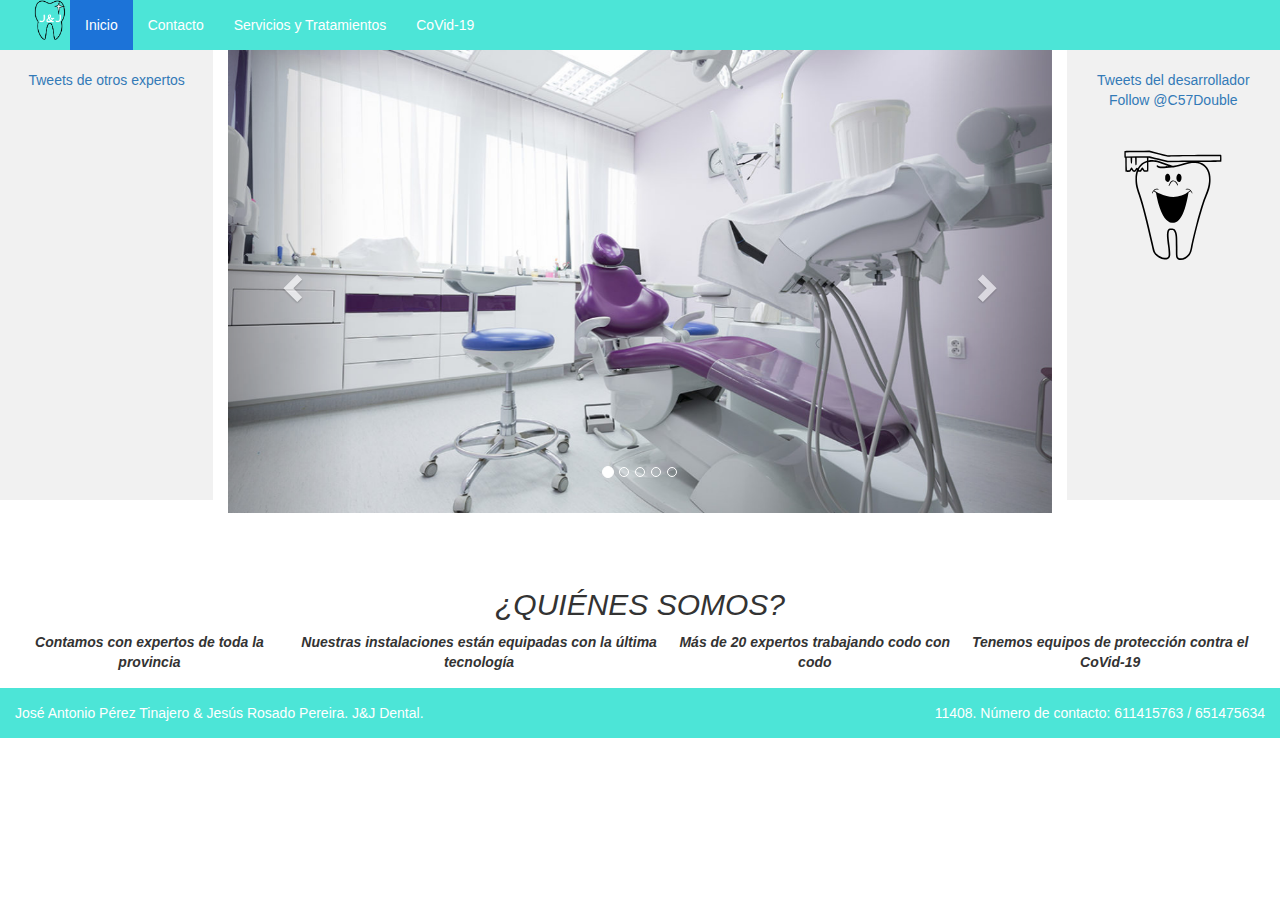
==== Index.html @ dc366d4a "Merge branch 'main' of https://github.com/WaffuruNoSensei/Proyecto into main" ====
<!DOCTYPE html>
<html lang="es">

<head>
    <meta charset="UTF-8">
    <meta name="viewport" content="width=device-width, initial-scale=1.0">
    <title>Clínica Dental J&J</title>
    <link rel="stylesheet" href="https://maxcdn.bootstrapcdn.com/bootstrap/3.3.7/css/bootstrap.min.css">
    <script src="https://ajax.googleapis.com/ajax/libs/jquery/3.2.1/jquery.min.js"></script>
    <script src="https://maxcdn.bootstrapcdn.com/bootstrap/3.3.7/js/bootstrap.min.js"></script>
    <style>
        /* Remove the navbar's default margin-bottom and rounded borders */
        
        .navbar {
            margin-bottom: 0;
            border-radius: 0;
        }
        /* Set height of the grid so .sidenav can be 100% (adjust as needed) */
        
        .row.content {
            height: 450px;
        }
        /* Set gray background color and 100% height */
        
        .sidenav {
            padding-top: 20px;
            background-color: #f1f1f1;
            height: 100%;
        }
        /* Set black background color, white text and some padding */
        
        .navbar-inverse .navbar-nav>.active>a,
        .navbar-inverse .navbar-nav>.active>a:focus,
        .navbar-inverse .navbar-nav>.active>a:hover {
            background-color: #1C73D8;
        }
        
        .footer {
            background-color: #4CE5D7;
            color: white;
            padding: 15px;
            text-align: left;
            width: 100%;
            position: sticky;
            display: block;
        }
        
        #header {
            border: none;
            background-color: #4CE5D7;
            color: white;
        }
        
        #idA {
            color: white;
        }
        
        .WHO {
            padding: 15px;
            font-style: italic;
            font-weight: bold;
            position: sticky;
        }
        
        td {
            height: 3em;
        }
        
        #idA:hover {
            color: #E7A0DC;
        }
        
        .turboabajo {
            display: block;
        }
        
        .carousel {
            position: relative;
            display: block;
        }
        /* On small screens, set height to 'auto' for sidenav and grid */
        
        @media screen and (max-width: 767px) {
            .sidenav {
                height: auto;
                padding: 15px;
            }
            .row.content {
                height: auto;
            }
        }
        /* Animación */
        
        @keyframes example {
            0% {
                left: -25px;
                top: 0px;
            }
            50% {
                left: 75px;
                top: 0px;
            }
            100% {
                left: -25px;
                top: 0px;
            }
        }
        
        div.cepillo {
            width: 50px;
            height: 50px;
            animation-name: example;
            animation-duration: 4s;
            position: relative;
            animation-iteration-count: infinite;
        }
        
        div.animasio {
            text-align: center;
            display: inline-block;
        }
        
        img.animasio {
            width: 100%;
            height: 100%;
        }
        
        div.WHO {
            display: block;
        }
        
        div.footer {
            display: block;
        }
        /* SASS */
    </style>
</head>

<body>
    <nav class="navbar navbar-inverse" id="header">
        <div class="container-fluid">
            <div class="navbar-header">
                <button type="button" class="navbar-toggle" data-toggle="collapse" data-target="#myNavbar">
              <span class="icon-bar"></span>
              <span class="icon-bar"></span>
              <span class="icon-bar"></span>                        
            </button>
            </div>
            <div class="container-fluid" id="myNavbar">
                <ul class="nav navbar-nav navbar-left">
                    <li><img src="img/Logo.png" width="40px" height="40px"></li>
                </ul>
                <ul class="nav navbar-nav text-right">
                    <li class="active"><a href="#" id="idA">Inicio</a></li>
                    <li><a href="#" id="idA">Contacto</a></li>
                    <li><a href="#" id="idA">Servicios y Tratamientos</a></li>
                    <li><a href="#" id="idA">CoVid-19</a></li>
                </ul>

            </div>
        </div>
    </nav>
    <div class="container-fluid">
        <div class="row content">
            <div class="col-sm-2 sidenav text-center">
                <a class="twitter-timeline" data-lang="es" data-width="300" data-height="400" href="https://twitter.com/Vitaldent_es?ref_src=twsrc%5Etfw">Tweets de otros expertos</a>
                <script async src="https://platform.twitter.com/widgets.js" charset="utf-8"></script>
            </div>
            <div class="col-sm-8 text-left">
                <div id="myCarousel" class="carousel slide" data-ride="carousel">
                    <!-- Indicators -->
                    <ol class="carousel-indicators">
                        <li data-target="#myCarousel" data-slide-to="0" class="active"></li>
                        <li data-target="#myCarousel" data-slide-to="1"></li>
                        <li data-target="#myCarousel" data-slide-to="2"></li>
                        <li data-target="#myCarousel" data-slide-to="3"></li>
                        <li data-target="#myCarousel" data-slide-to="4"></li>
                    </ol>

                    <!-- Slides -->
                    <div class="carousel-inner">
                        <div class="item active">
                            <img src="img/Denti1.jpg" alt="1" width="100%" height="100%">
                        </div>

                        <div class="item">
                            <img src="img/Denti2.jpg" alt="2" width="100%" height="100%">
                        </div>

                        <div class="item">
                            <img src="img/Denti3.jpg" alt="3" width="100%" height="100%">
                        </div>
                        <div class="item">
                            <img src="img/Denti4.jpg" alt="4" width="100%" height="100%">
                        </div>
                        <div class="item">
                            <img src="img/Dentifinal.jpg" alt="Final" width="100%" height="100%">
                        </div>
                    </div>

                    <!-- Controles izq y derecha -->
                    <a class="left carousel-control" href="#myCarousel" data-slide="prev">
                        <span class="glyphicon glyphicon-chevron-left"></span>
                        <span class="sr-only">Previous</span>
                    </a>
                    <a class="right carousel-control" href="#myCarousel" data-slide="next">
                        <span class="glyphicon glyphicon-chevron-right"></span>
                        <span class="sr-only">Next</span>
                    </a>
                </div>


            </div>
            <div class="col-sm-2 sidenav text-center">
                <a class="twitter-timeline" data-lang="es" data-width="300" data-height="400" data-theme="light" href="https://twitter.com/C57Double?ref_src=twsrc%5Etfw">Tweets del desarrollador</a>
                <script async src="https://platform.twitter.com/widgets.js" charset="utf-8"></script>
                <div><a href="https://twitter.com/C57Double?ref_src=twsrc%5Etfw" class="twitter-follow-button" data-lang="es" data-show-count="false">Follow @C57Double</a>
                    <script async src="https://platform.twitter.com/widgets.js" charset="utf-8"></script>
                </div>
                <div class="animasio">
                    <div class="cepillo"><img src="img/unnamed.svg" alt="cepillo" height="100" width="100"></div>
                    <div><img src="img/diente.svg" alt="diente" height="100" width="100"></div>
                </div>
            </div>
        </div>
    </div>


    <div>
        <br>
        <br>
    </div>

    <div class="turboabajo">
        <div class="WHO text-center">
            <h2>¿QUIÉNES SOMOS?</h2>
            <table style="width:100%">
                <tr>
                    <td>Contamos con expertos de toda la provincia</td>
                    <td>Nuestras instalaciones están equipadas con la última tecnología</td>
                    <td>Más de 20 expertos trabajando codo con codo</td>
                    <td>Tenemos equipos de protección contra el CoVid-19</td>
                </tr>
            </table>
        </div>
        <div class="footer container-fluid text-center">
            <span style="float:left">José Antonio Pérez Tinajero & Jesús Rosado Pereira. J&J Dental.</span>
            <span style="float:right">11408. Número de contacto: 611415763 / 651475634</span>
        </div>
    </div>
</body>

</html>
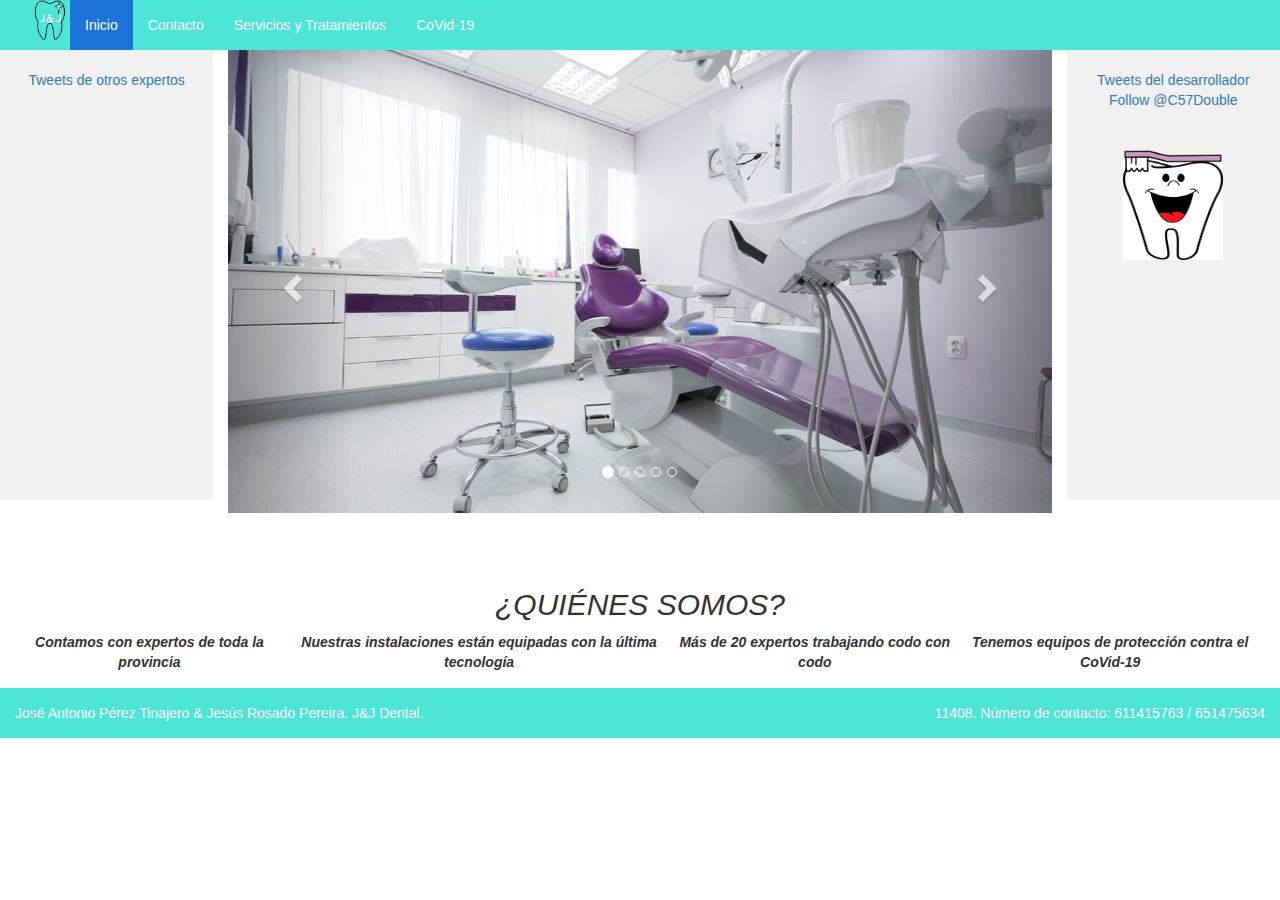
==== commit e30f6426: "Update Index.html" ====
--- a/Index.html
+++ b/Index.html
@@ -218,8 +218,8 @@
                     <script async src="https://platform.twitter.com/widgets.js" charset="utf-8"></script>
                 </div>
                 <div class="animasio">
-                    <div class="cepillo"><img src="img/unnamed.svg" alt="cepillo" height="100" width="100"></div>
-                    <div><img src="img/diente.svg" alt="diente" height="100" width="100"></div>
+                    <div class="cepillo"><img src="img/unnamed.png" alt="cepillo" height="100" width="100"></div>
+                    <div><img src="img/diente.jpg" alt="diente" height="100" width="100"></div>
                 </div>
             </div>
         </div>
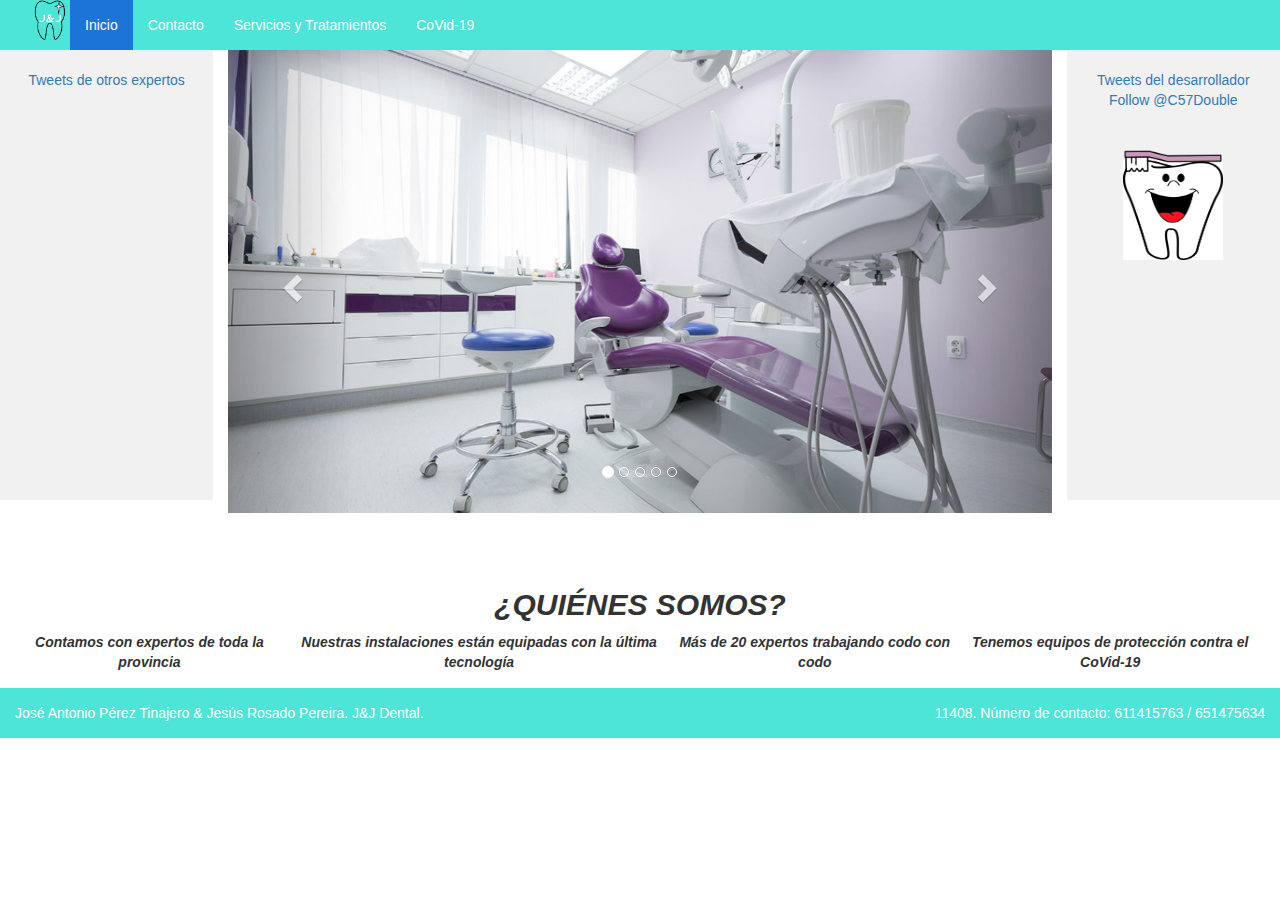
==== commit 5777aa50: "Update Index.html" ====
--- a/Index.html
+++ b/Index.html
@@ -89,6 +89,14 @@
                 height: auto;
             }
         }
+        
+        div.WHO {
+            display: block;
+        }
+        
+        div.footer {
+            display: block;
+        }
         /* Animación */
         
         @keyframes example {
@@ -124,14 +132,6 @@
             width: 100%;
             height: 100%;
         }
-        
-        div.WHO {
-            display: block;
-        }
-        
-        div.footer {
-            display: block;
-        }
         /* SASS */
     </style>
 </head>
@@ -141,9 +141,9 @@
         <div class="container-fluid">
             <div class="navbar-header">
                 <button type="button" class="navbar-toggle" data-toggle="collapse" data-target="#myNavbar">
-              <span class="icon-bar"></span>
-              <span class="icon-bar"></span>
-              <span class="icon-bar"></span>                        
+                <span class="icon-bar"></span>
+                <span class="icon-bar"></span>
+                <span class="icon-bar"></span>                        
             </button>
             </div>
             <div class="container-fluid" id="myNavbar">
@@ -233,7 +233,7 @@
 
     <div class="turboabajo">
         <div class="WHO text-center">
-            <h2>¿QUIÉNES SOMOS?</h2>
+            <h2><b>¿QUIÉNES SOMOS?</b></h2>
             <table style="width:100%">
                 <tr>
                     <td>Contamos con expertos de toda la provincia</td>
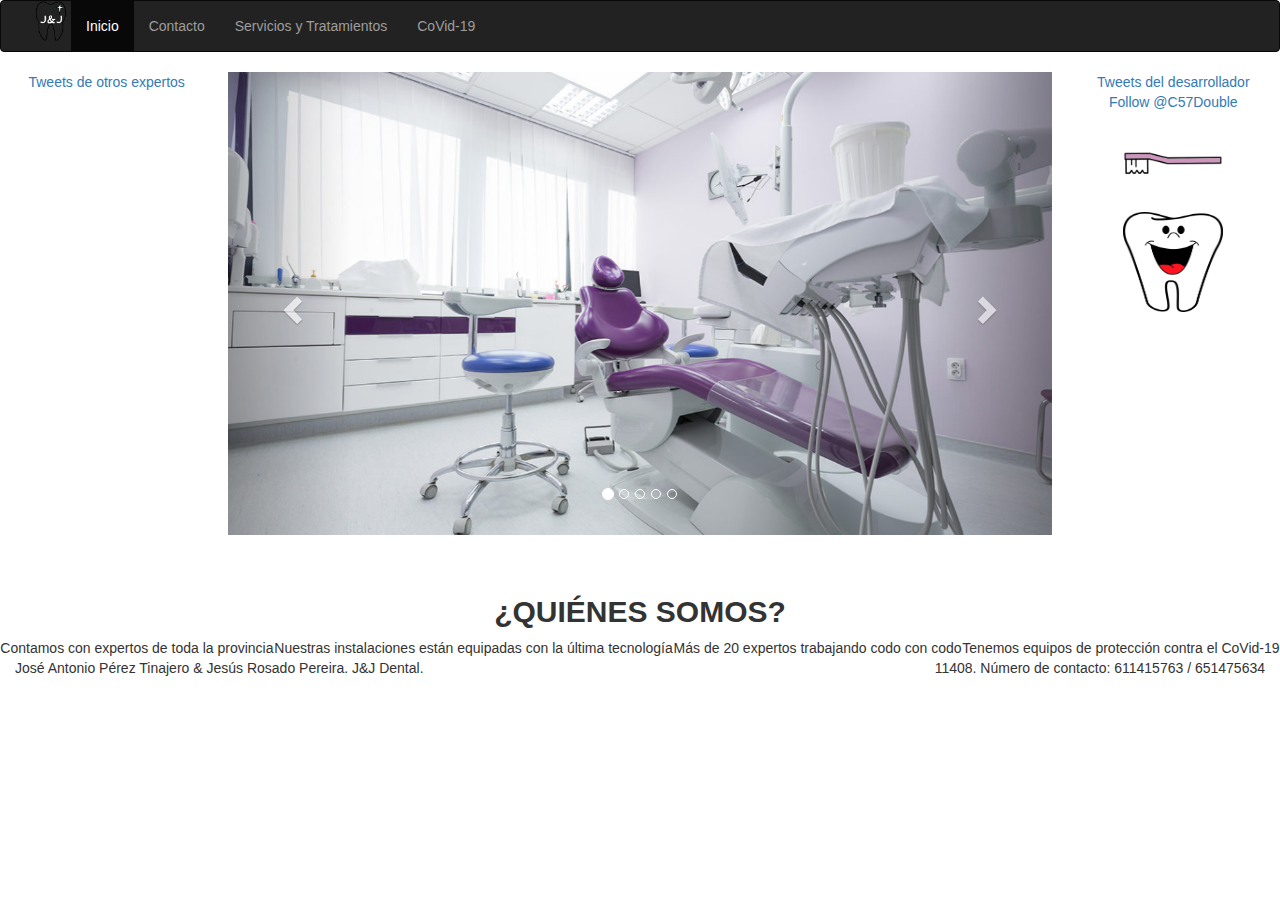
==== commit 3619c1f6: "Update Index.html" ====
--- a/Index.html
+++ b/Index.html
@@ -6,134 +6,9 @@
     <meta name="viewport" content="width=device-width, initial-scale=1.0">
     <title>Clínica Dental J&J</title>
     <link rel="stylesheet" href="https://maxcdn.bootstrapcdn.com/bootstrap/3.3.7/css/bootstrap.min.css">
+    <link rel="stylesheet" href="style.css">
     <script src="https://ajax.googleapis.com/ajax/libs/jquery/3.2.1/jquery.min.js"></script>
     <script src="https://maxcdn.bootstrapcdn.com/bootstrap/3.3.7/js/bootstrap.min.js"></script>
-    <style>
-        /* Remove the navbar's default margin-bottom and rounded borders */
-        
-        .navbar {
-            margin-bottom: 0;
-            border-radius: 0;
-        }
-        /* Set height of the grid so .sidenav can be 100% (adjust as needed) */
-        
-        .row.content {
-            height: 450px;
-        }
-        /* Set gray background color and 100% height */
-        
-        .sidenav {
-            padding-top: 20px;
-            background-color: #f1f1f1;
-            height: 100%;
-        }
-        /* Set black background color, white text and some padding */
-        
-        .navbar-inverse .navbar-nav>.active>a,
-        .navbar-inverse .navbar-nav>.active>a:focus,
-        .navbar-inverse .navbar-nav>.active>a:hover {
-            background-color: #1C73D8;
-        }
-        
-        .footer {
-            background-color: #4CE5D7;
-            color: white;
-            padding: 15px;
-            text-align: left;
-            width: 100%;
-            position: sticky;
-            display: block;
-        }
-        
-        #header {
-            border: none;
-            background-color: #4CE5D7;
-            color: white;
-        }
-        
-        #idA {
-            color: white;
-        }
-        
-        .WHO {
-            padding: 15px;
-            font-style: italic;
-            font-weight: bold;
-            position: sticky;
-        }
-        
-        td {
-            height: 3em;
-        }
-        
-        #idA:hover {
-            color: #E7A0DC;
-        }
-        
-        .turboabajo {
-            display: block;
-        }
-        
-        .carousel {
-            position: relative;
-            display: block;
-        }
-        /* On small screens, set height to 'auto' for sidenav and grid */
-        
-        @media screen and (max-width: 767px) {
-            .sidenav {
-                height: auto;
-                padding: 15px;
-            }
-            .row.content {
-                height: auto;
-            }
-        }
-        
-        div.WHO {
-            display: block;
-        }
-        
-        div.footer {
-            display: block;
-        }
-        /* Animación */
-        
-        @keyframes example {
-            0% {
-                left: -25px;
-                top: 0px;
-            }
-            50% {
-                left: 75px;
-                top: 0px;
-            }
-            100% {
-                left: -25px;
-                top: 0px;
-            }
-        }
-        
-        div.cepillo {
-            width: 50px;
-            height: 50px;
-            animation-name: example;
-            animation-duration: 4s;
-            position: relative;
-            animation-iteration-count: infinite;
-        }
-        
-        div.animasio {
-            text-align: center;
-            display: inline-block;
-        }
-        
-        img.animasio {
-            width: 100%;
-            height: 100%;
-        }
-        /* SASS */
-    </style>
 </head>
 
 <body>
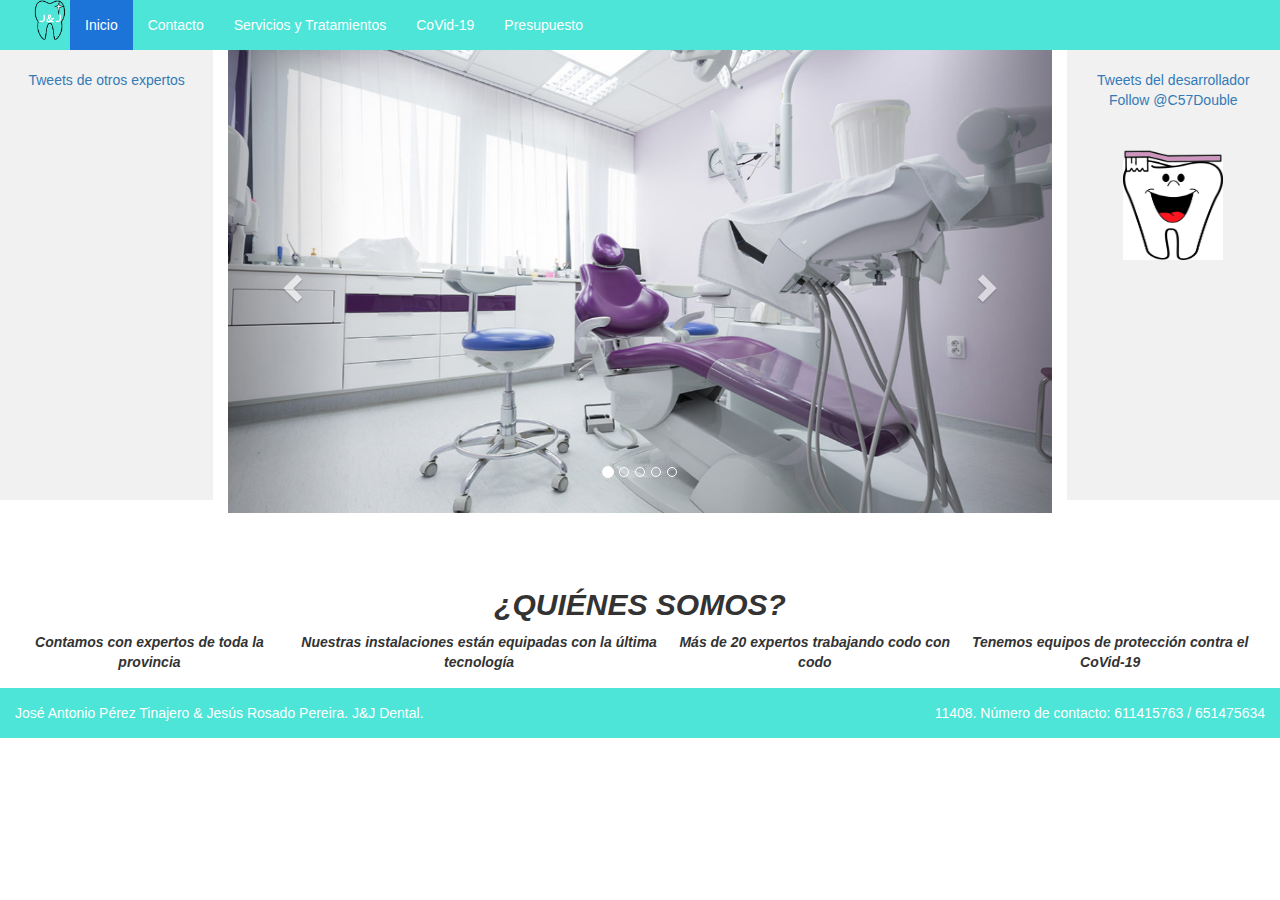
==== commit 90e142f0: "Update Index.html" ====
--- a/Index.html
+++ b/Index.html
@@ -30,6 +30,8 @@
                     <li><a href="#" id="idA">Contacto</a></li>
                     <li><a href="#" id="idA">Servicios y Tratamientos</a></li>
                     <li><a href="#" id="idA">CoVid-19</a></li>
+                    <li><a href="#" id="idA">Presupuesto</a></li>
+
                 </ul>
 
             </div>
--- a/style.css
+++ b/style.css
@@ -0,0 +1,124 @@
+    /* Remove the navbar's default margin-bottom and rounded borders */
+    
+    .navbar {
+        margin-bottom: 0;
+        border-radius: 0;
+    }
+    /* Set height of the grid so .sidenav can be 100% (adjust as needed) */
+    
+    .row.content {
+        height: 450px;
+    }
+    /* Set gray background color and 100% height */
+    
+    .sidenav {
+        padding-top: 20px;
+        background-color: #f1f1f1;
+        height: 100%;
+    }
+    /* Set black background color, white text and some padding */
+    
+    .navbar-inverse .navbar-nav>.active>a,
+    .navbar-inverse .navbar-nav>.active>a:focus,
+    .navbar-inverse .navbar-nav>.active>a:hover {
+        background-color: #1C73D8;
+    }
+    
+    .footer {
+        background-color: #4CE5D7;
+        color: white;
+        padding: 15px;
+        text-align: left;
+        width: 100%;
+        position: sticky;
+        display: block;
+    }
+    
+    #header {
+        border: none;
+        background-color: #4CE5D7;
+        color: white;
+    }
+    
+    #idA {
+        color: white;
+    }
+    
+    .WHO {
+        padding: 15px;
+        font-style: italic;
+        font-weight: bold;
+        position: sticky;
+    }
+    
+    td {
+        height: 3em;
+    }
+    
+    #idA:hover {
+        color: #E7A0DC;
+    }
+    
+    .turboabajo {
+        display: block;
+    }
+    
+    .carousel {
+        position: relative;
+        display: block;
+    }
+    /* On small screens, set height to 'auto' for sidenav and grid */
+    
+    @media screen and (max-width: 767px) {
+        .sidenav {
+            height: auto;
+            padding: 15px;
+        }
+        .row.content {
+            height: auto;
+        }
+    }
+    
+    div.WHO {
+        display: block;
+    }
+    
+    div.footer {
+        display: block;
+    }
+    /* Animación */
+    
+    @keyframes example {
+        0% {
+            left: -25px;
+            top: 0px;
+        }
+        50% {
+            left: 75px;
+            top: 0px;
+        }
+        100% {
+            left: -25px;
+            top: 0px;
+        }
+    }
+    
+    div.cepillo {
+        width: 50px;
+        height: 50px;
+        animation-name: example;
+        animation-duration: 4s;
+        position: relative;
+        animation-iteration-count: infinite;
+    }
+    
+    div.animasio {
+        text-align: center;
+        display: inline-block;
+    }
+    
+    img.animasio {
+        width: 100%;
+        height: 100%;
+    }
+    /* SASS */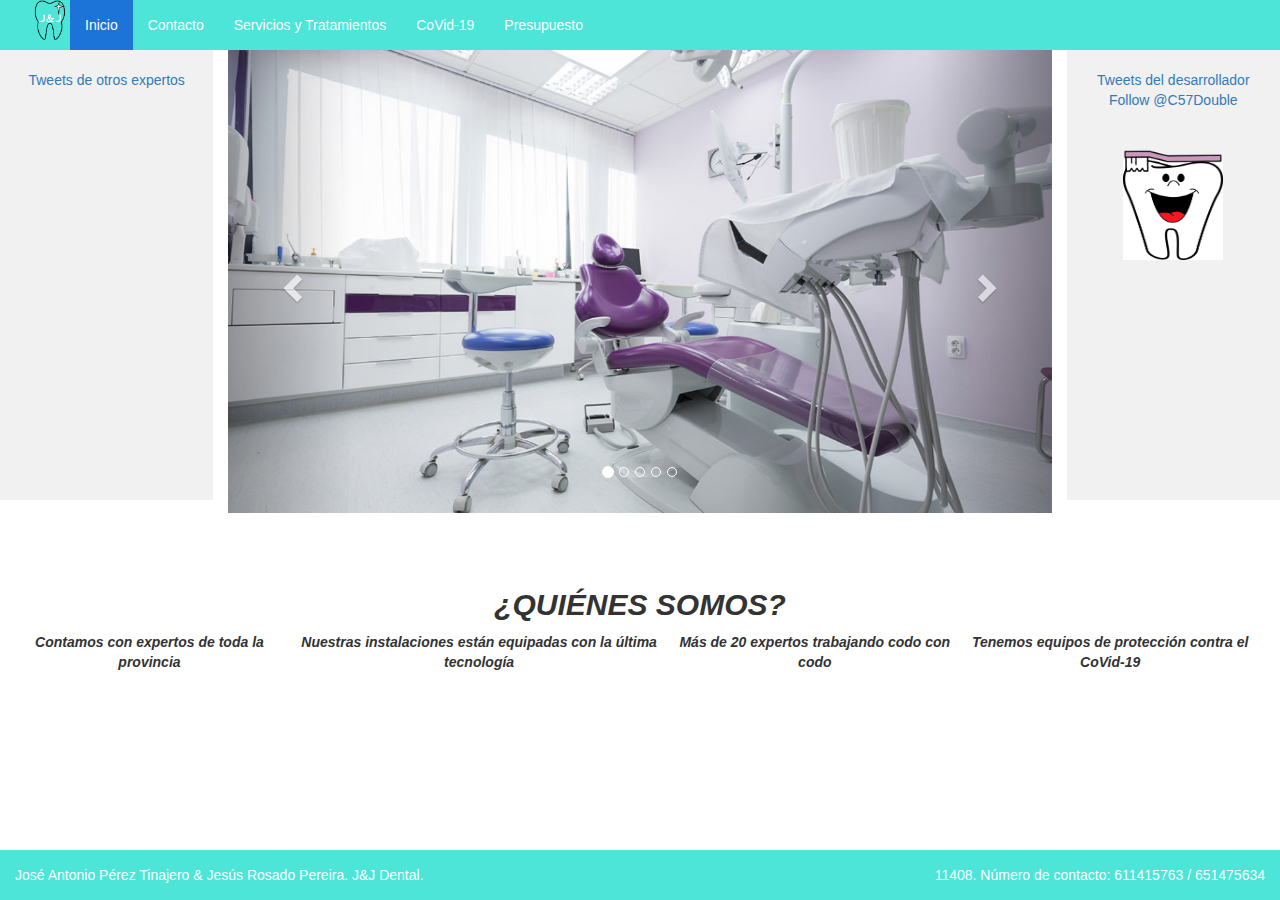
==== commit 6a421242: "coso" ====
--- a/Index.html
+++ b/Index.html
@@ -6,7 +6,7 @@
     <meta name="viewport" content="width=device-width, initial-scale=1.0">
     <title>Clínica Dental J&J</title>
     <link rel="stylesheet" href="https://maxcdn.bootstrapcdn.com/bootstrap/3.3.7/css/bootstrap.min.css">
-    <link rel="stylesheet" href="style.css">
+    <link rel="stylesheet" href="css/style.css">
     <script src="https://ajax.googleapis.com/ajax/libs/jquery/3.2.1/jquery.min.js"></script>
     <script src="https://maxcdn.bootstrapcdn.com/bootstrap/3.3.7/js/bootstrap.min.js"></script>
 </head>
@@ -30,7 +30,7 @@
                     <li><a href="#" id="idA">Contacto</a></li>
                     <li><a href="#" id="idA">Servicios y Tratamientos</a></li>
                     <li><a href="#" id="idA">CoVid-19</a></li>
-                    <li><a href="#" id="idA">Presupuesto</a></li>
+                    <li><a href="link/Presupuesto.html" id="idA">Presupuesto</a></li>
 
                 </ul>
 
@@ -120,10 +120,12 @@
                 </tr>
             </table>
         </div>
-        <div class="footer container-fluid text-center">
-            <span style="float:left">José Antonio Pérez Tinajero & Jesús Rosado Pereira. J&J Dental.</span>
-            <span style="float:right">11408. Número de contacto: 611415763 / 651475634</span>
-        </div>
+        <footer class="pie1">
+            <div class="footer container-fluid text-center">
+                <span style="float:left">José Antonio Pérez Tinajero & Jesús Rosado Pereira. J&J Dental.</span>
+                <span style="float:right">11408. Número de contacto: 611415763 / 651475634</span>
+            </div>
+        </footer>
     </div>
 </body>
 
--- a/css/style.css
+++ b/css/style.css
@@ -0,0 +1,137 @@
+    /* Remove the navbar's default margin-bottom and rounded borders */
+    
+    .navbar {
+        margin-bottom: 0;
+        border-radius: 0;
+        width: 100%;
+    }
+    /* Set height of the grid so .sidenav can be 100% (adjust as needed) */
+    
+    .row.content {
+        height: 450px;
+    }
+    /* Set gray background color and 100% height */
+    
+    .sidenav {
+        padding-top: 20px;
+        background-color: #f1f1f1;
+        height: 100%;
+    }
+    /* Set black background color, white text and some padding */
+    
+    .navbar-inverse .navbar-nav>.active>a,
+    .navbar-inverse .navbar-nav>.active>a:focus,
+    .navbar-inverse .navbar-nav>.active>a:hover {
+        background-color: #1C73D8;
+    }
+    
+    .footer {
+        background-color: #4CE5D7;
+        color: white;
+        padding: 15px;
+        text-align: left;
+        width: 100%;
+        position: sticky;
+        display: block;
+    }
+    
+    .pie1 {
+        position: fixed;
+        bottom: 0;
+        width: 100%;
+    }
+    
+    .pie2 {
+        position: block;
+        bottom: 0;
+        width: 100%;
+    }
+    
+    #header {
+        border: none;
+        background-color: #4CE5D7;
+        color: white;
+    }
+    
+    #idA {
+        color: white;
+    }
+    
+    .WHO {
+        padding: 15px;
+        font-style: italic;
+        font-weight: bold;
+        position: sticky;
+    }
+    
+    td {
+        height: 3em;
+    }
+    
+    #idA:hover {
+        color: #E7A0DC;
+    }
+    
+    .turboabajo {
+        display: block;
+    }
+    
+    .carousel {
+        position: relative;
+        display: block;
+    }
+    /* On small screens, set height to 'auto' for sidenav and grid */
+    
+    @media screen and (max-width: 767px) {
+        .sidenav {
+            height: auto;
+            padding: 15px;
+        }
+        .row.content {
+            height: auto;
+        }
+    }
+    
+    div.WHO {
+        display: block;
+    }
+    
+    div.footer {
+        display: block;
+    }
+    /* Animación */
+    
+    @keyframes example {
+        0% {
+            left: -25px;
+            top: 0px;
+        }
+        50% {
+            left: 75px;
+            top: 0px;
+        }
+        100% {
+            left: -25px;
+            top: 0px;
+        }
+    }
+    
+    div.cepillo {
+        width: 50px;
+        height: 50px;
+        animation-name: example;
+        animation-duration: 4s;
+        position: relative;
+        animation-iteration-count: infinite;
+    }
+    
+    div.animasio {
+        text-align: center;
+        display: inline-block;
+    }
+    
+    img.animasio {
+        width: 100%;
+        height: 100%;
+    }
+    /* SASS */